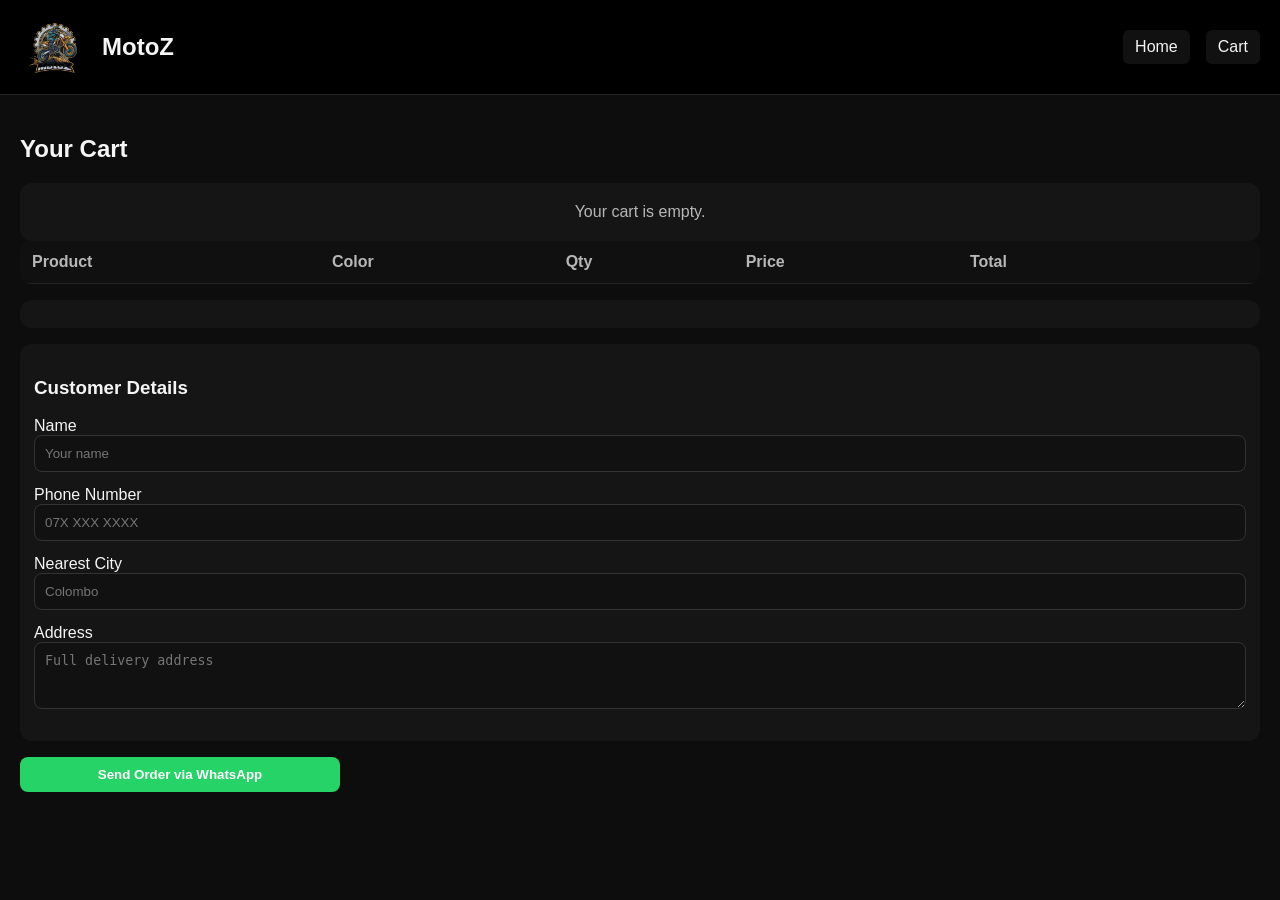
==== cart.html @ 120ef276 "Change layout and add to cart with whatsapp action" ====
﻿<!DOCTYPE html>
<html lang="en">
<head>
  <meta charset="UTF-8" />
  <meta name="viewport" content="width=device-width, initial-scale=1.0" />
  <title>Cart | MotoZ</title>
  <link rel="stylesheet" href="css/style.css" />
</head>
<body>
  <header class="site-header">
    <div class="brand">
      <img src="logo.png" class="logo" alt="MotoZ Logo">
      <span class="site-title">MotoZ</span>
    </div>
    <nav class="nav-links">
      <a href="index.html">Home</a>
      <a href="cart.html">Cart</a>
    </nav>
  </header>

  <main class="page">
    <h2>Your Cart</h2>

    <div id="emptyState" class="empty-state" style="display:none;">
      Your cart is empty.
    </div>

    <div style="overflow-x:auto;">
      <table class="cart-table">
        <thead>
          <tr>
            <th>Product</th>
            <th>Color</th>
            <th>Qty</th>
            <th>Price</th>
            <th>Total</th>
            <th></th>
          </tr>
        </thead>
        <tbody id="cartBody"></tbody>
      </table>
    </div>

    <div id="cartSummary" class="cart-summary"></div>

    <div class="cart-summary" style="margin-top: 16px;">
      <h3>Customer Details</h3>
      <div class="form-row">
        <label for="customerName">Name</label>
        <input type="text" id="customerName" placeholder="Your name">
      </div>
      <div class="form-row">
        <label for="customerPhone">Phone Number</label>
        <input type="text" id="customerPhone" placeholder="07X XXX XXXX">
      </div>
      <div class="form-row">
        <label for="customerCity">Nearest City</label>
        <input type="text" id="customerCity" placeholder="Colombo">
      </div>
      <div class="form-row">
        <label for="customerAddress">Address</label>
        <textarea id="customerAddress" rows="3" placeholder="Full delivery address"></textarea>
      </div>
    </div>

    <div style="margin-top:16px; max-width: 320px;">
      <button class="btn whatsapp" id="sendWhatsapp">Send Order via WhatsApp</button>
    </div>
  </main>

  <script src="js/cart.js"></script>
  <script src="js/cartPage.js"></script>
  <script src="js/whatsappOrder.js"></script>
  <script src="js/lightbox.js"></script>
</body>
</html>
---- css/style.css ----
﻿:root {
  --bg: #0d0d0d;
  --panel: #151515;
  --panel-2: #1f1f1f;
  --text: #f5f5f5;
  --muted: #b7b7b7;
  --accent: #e60023;
  --accent-2: #25d366;
  --gold: #ffd700;
}

* {
  box-sizing: border-box;
}

body {
  margin: 0;
  background: var(--bg);
  color: var(--text);
  font-family: Arial, sans-serif;
}

a {
  color: inherit;
  text-decoration: none;
}

img {
  max-width: 100%;
  display: block;
}

.zoomable {
  cursor: zoom-in;
}

.site-header {
  display: flex;
  align-items: center;
  justify-content: space-between;
  gap: 12px;
  padding: 12px 20px;
  background: #000;
  border-bottom: 1px solid #222;
}

.brand {
  display: flex;
  align-items: center;
  gap: 12px;
}

.logo {
  width: 70px;
  height: 70px;
  object-fit: contain;
}

.site-title {
  font-size: 24px;
  font-weight: bold;
}

.nav-links {
  display: flex;
  gap: 16px;
  align-items: center;
}

.nav-links a {
  padding: 8px 12px;
  border-radius: 6px;
  background: #111;
}

.page {
  padding: 20px;
}

.home-banner {
  padding: 0 100px 100px;
}

.home-banner img {
  width: 100%;
  height: auto;
  border-radius: 12px;
  display: block;
}

.products {
  display: grid;
  grid-template-columns: repeat(auto-fit, minmax(230px, 1fr));
  gap: 20px;
}

.card {
  background: var(--panel);
  padding: 14px;
  border-radius: 12px;
  box-shadow: 0 0 10px rgba(255, 255, 255, 0.05);
  transition: transform 0.2s ease, box-shadow 0.2s ease;
}

.card:hover {
  transform: translateY(-2px);
  box-shadow: 0 0 16px rgba(255, 255, 255, 0.12);
}

.card img {
  width: 100%;
  height: 240px;
  object-fit: cover;
  border-radius: 10px;
  background: #333;
}

.card h3 {
  margin: 12px 0 6px;
  min-height: 44px;
  line-height: 22px;
  display: -webkit-box;
  -webkit-line-clamp: 2;
  -webkit-box-orient: vertical;
  overflow: hidden;
}

.price {
  color: var(--gold);
  font-weight: bold;
}

.btn {
  display: inline-block;
  width: 100%;
  padding: 10px 12px;
  border: none;
  border-radius: 8px;
  background: var(--accent);
  color: white;
  cursor: pointer;
  font-weight: bold;
  text-align: center;
}

.btn.secondary {
  background: #2a2a2a;
}

.btn.whatsapp {
  background: var(--accent-2);
}

.stock-badge {
  display: inline-block;
  padding: 6px 10px;
  border-radius: 6px;
  margin-top: 8px;
  font-size: 13px;
  font-weight: bold;
}

.stock-badge.in {
  background: #1db954;
  color: white;
}

.stock-badge.out {
  background: #e63946;
  color: white;
}

.product-layout {
  display: grid;
  grid-template-columns: 1.1fr 0.9fr;
  gap: 24px;
}

.gallery {
  background: var(--panel);
  padding: 16px;
  border-radius: 14px;
}

.main-image {
  width: 100%;
  height: 360px;
  object-fit: cover;
  border-radius: 12px;
  background: #333;
}

.thumbs {
  margin-top: 12px;
  display: grid;
  grid-template-columns: repeat(auto-fit, minmax(70px, 1fr));
  gap: 10px;
}

.thumb {
  height: 70px;
  object-fit: cover;
  border-radius: 8px;
  border: 2px solid transparent;
  cursor: pointer;
}

.thumb.active {
  border-color: var(--gold);
}

.image-lightbox {
  position: fixed;
  inset: 0;
  display: none;
  align-items: center;
  justify-content: center;
  z-index: 9999;
}

.image-lightbox.is-open {
  display: flex;
}

.image-lightbox__backdrop {
  position: absolute;
  inset: 0;
  background: rgba(0, 0, 0, 0.8);
}

.image-lightbox__content {
  position: relative;
  z-index: 1;
  max-width: min(95vw, 1100px);
  max-height: 90vh;
  padding: 10px;
}

.image-lightbox__content img {
  max-width: 100%;
  max-height: 80vh;
  object-fit: contain;
  border-radius: 10px;
  background: #111;
}

.image-lightbox__close {
  position: absolute;
  top: -10px;
  right: -10px;
  width: 36px;
  height: 36px;
  border-radius: 50%;
  border: none;
  background: #000;
  color: #fff;
  font-size: 22px;
  cursor: pointer;
}

body.lightbox-open {
  overflow: hidden;
}

.product-info {
  background: var(--panel);
  padding: 18px;
  border-radius: 14px;
}

.form-row {
  margin: 14px 0;
}

select,
input[type="number"],
input[type="text"],
textarea {
  width: 100%;
  padding: 10px;
  border-radius: 8px;
  border: 1px solid #333;
  background: #111;
  color: var(--text);
}

.cart-table {
  width: 100%;
  border-collapse: collapse;
  background: var(--panel);
  border-radius: 12px;
  overflow: hidden;
}

.cart-table th,
.cart-table td {
  padding: 12px;
  border-bottom: 1px solid #222;
  text-align: left;
}

.cart-table th {
  background: #101010;
  color: var(--muted);
  font-weight: 600;
}

.cart-summary {
  margin-top: 16px;
  padding: 14px;
  background: var(--panel);
  border-radius: 12px;
}

.empty-state {
  padding: 20px;
  background: var(--panel);
  border-radius: 12px;
  text-align: center;
  color: var(--muted);
}

.footer {
  background: #111;
  color: white;
  padding: 30px 20px;
  display: flex;
  justify-content: space-between;
  flex-wrap: wrap;
  gap: 25px;
}

.footer-section {
  flex: 1 1 200px;
}

.footer-section h3,
.footer-section h4 {
  margin-bottom: 10px;
  color: var(--gold);
}

.footer-section a {
  color: #ddd;
  display: block;
  margin: 4px 0;
  transition: 0.2s;
}

.footer-section a:hover {
  color: white;
}

.footer-banner {
  display: flex;
  align-items: center;
  justify-content: flex-end;
}

.footer-banner img {
  width: 100%;
  max-width: 420px;
  height: auto;
  border-radius: 10px;
}

.footer-bottom {
  text-align: center;
  padding: 10px;
  background: #000;
  color: #aaa;
  font-size: 14px;
}

@media (max-width: 900px) {
  .product-layout {
    grid-template-columns: 1fr;
  }

  .main-image {
    height: 300px;
  }
}

@media (max-width: 600px) {
  .site-header {
    flex-direction: column;
    align-items: flex-start;
  }

  .nav-links {
    width: 100%;
    justify-content: flex-start;
    flex-wrap: wrap;
  }
}
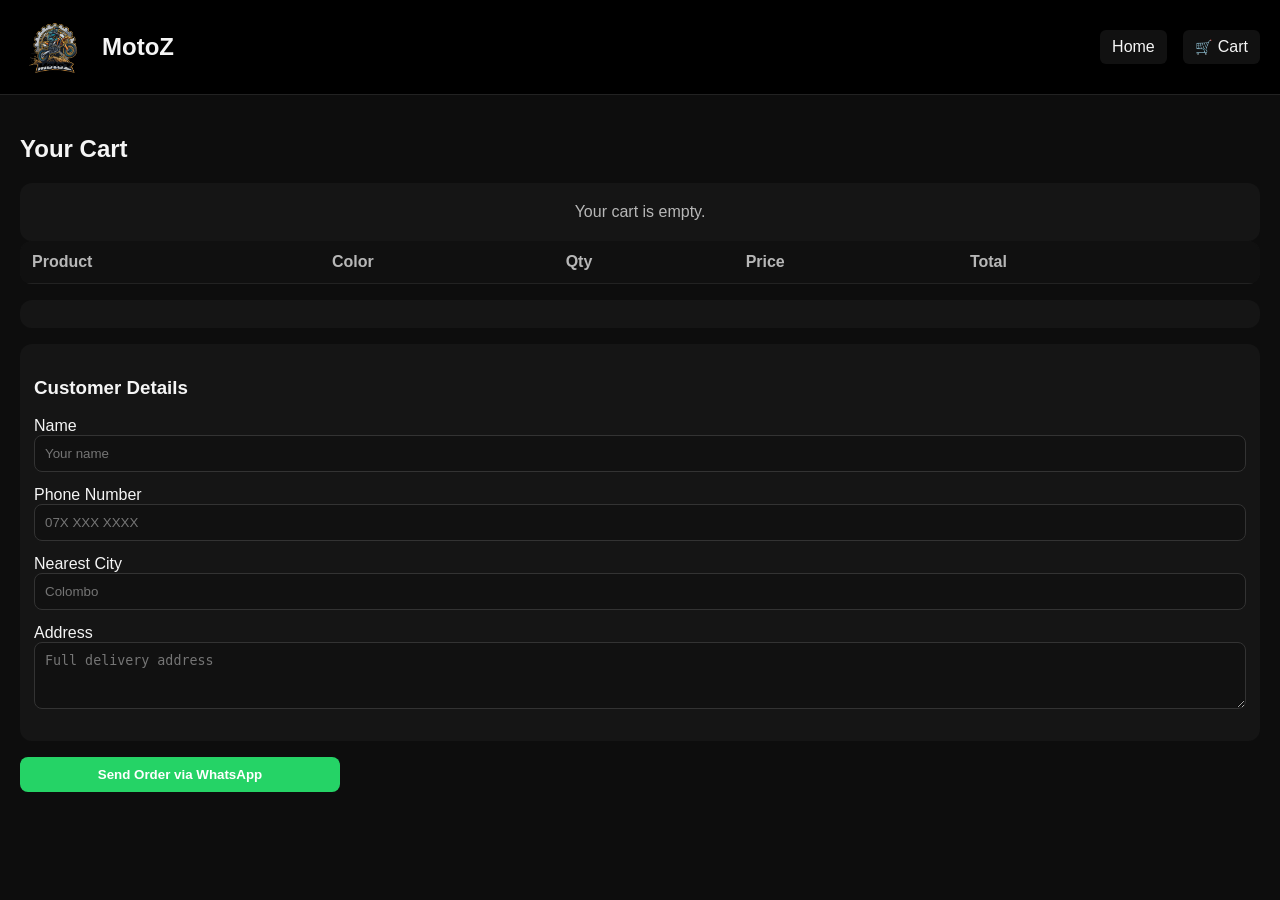
==== commit d8910b87: "cart icon added" ====
--- a/cart.html
+++ b/cart.html
@@ -8,13 +8,13 @@
 </head>
 <body>
   <header class="site-header">
-    <div class="brand">
-      <img src="logo.png" class="logo" alt="MotoZ Logo">
-      <span class="site-title">MotoZ</span>
-    </div>
+          <a class="brand" href="index.html">
+        <img src="logo.png" class="logo" alt="MotoZ Logo" />
+        <span class="site-title">MotoZ</span>
+      </a>
     <nav class="nav-links">
       <a href="index.html">Home</a>
-      <a href="cart.html">Cart</a>
+      <a href="cart.html" class="cart-link"><span class="cart-icon">🛒</span> Cart <span class="cart-count" id="cartCount">0</span></a>
     </nav>
   </header>
 
@@ -74,3 +74,6 @@
   <script src="js/lightbox.js"></script>
 </body>
 </html>
+
+
+
--- a/css/style.css
+++ b/css/style.css
@@ -78,7 +78,7 @@
 }
 
 .home-banner {
-  padding: 0 100px 100px;
+  padding: 0 20px 20px;
 }
 
 .home-banner img {
@@ -99,7 +99,9 @@
   padding: 14px;
   border-radius: 12px;
   box-shadow: 0 0 10px rgba(255, 255, 255, 0.05);
-  transition: transform 0.2s ease, box-shadow 0.2s ease;
+  transition:
+    transform 0.2s ease,
+    box-shadow 0.2s ease;
 }
 
 .card:hover {
@@ -394,3 +396,150 @@
     flex-wrap: wrap;
   }
 }
+
+.card-actions {
+  margin-top: 10px;
+  display: flex;
+  gap: 10px;
+}
+
+.card-actions .btn {
+  width: auto;
+  flex: 1 1 0;
+}
+
+.catalog-controls {
+  display: grid;
+  gap: 12px;
+  margin-bottom: 18px;
+}
+
+.search-bar input {
+  width: 100%;
+  padding: 12px 14px;
+  border-radius: 10px;
+  border: 1px solid #333;
+  background: #111;
+  color: var(--text);
+  font-size: 15px;
+}
+
+.category-tabs {
+  display: flex;
+  gap: 10px;
+  flex-wrap: wrap;
+}
+
+.category-tabs .tab {
+  border: 1px solid #333;
+  background: #0f0f0f;
+  color: var(--text);
+  padding: 8px 14px;
+  border-radius: 999px;
+  cursor: pointer;
+  font-size: 14px;
+}
+
+.category-tabs .tab.active {
+  background: var(--accent);
+  border-color: var(--accent);
+  color: #fff;
+}
+
+.cart-link {
+  position: relative;
+  display: inline-flex;
+  align-items: center;
+  gap: 6px;
+}
+
+.cart-count {
+  min-width: 18px;
+  height: 18px;
+  padding: 0 6px;
+  border-radius: 999px;
+  background: var(--accent);
+  color: #fff;
+  font-size: 12px;
+  font-weight: 700;
+  display: inline-flex;
+  align-items: center;
+  justify-content: center;
+}
+
+.cart-count.is-hidden {
+  display: none;
+}
+
+@media (max-width: 700px) {
+  .products {
+    grid-template-columns: repeat(2, minmax(0, 1fr));
+    gap: 14px;
+  }
+
+  .card img {
+    height: 180px;
+  }
+}
+
+@media (max-width: 700px) {
+  .card-actions {
+    flex-direction: column;
+  }
+
+  .card-actions .btn {
+    width: 100%;
+  }
+}
+
+.catalog-controls {
+  background: var(--panel);
+  border-radius: 14px;
+  padding: 14px;
+}
+
+.category-tabs {
+  display: flex;
+  gap: 8px;
+  flex-wrap: wrap;
+}
+
+.category-tabs .tab {
+  border: 1px solid #2a2a2a;
+  background: #141414;
+  color: var(--text);
+  padding: 8px 12px;
+  border-radius: 10px;
+  cursor: pointer;
+  font-size: 13px;
+  letter-spacing: 0.2px;
+  transition: background 0.15s ease, border-color 0.15s ease, transform 0.15s ease;
+}
+
+.category-tabs .tab:hover {
+  transform: translateY(-1px);
+  border-color: #3a3a3a;
+}
+
+.category-tabs .tab.active {
+  background: var(--accent);
+  border-color: var(--accent);
+  color: #fff;
+}
+
+@media (max-width: 700px) {
+  .category-tabs {
+    flex-wrap: nowrap;
+    overflow-x: auto;
+    padding-bottom: 4px;
+  }
+
+  .category-tabs .tab {
+    white-space: nowrap;
+  }
+}
+
+.cart-icon {
+  font-size: 14px;
+  line-height: 1;
+}
